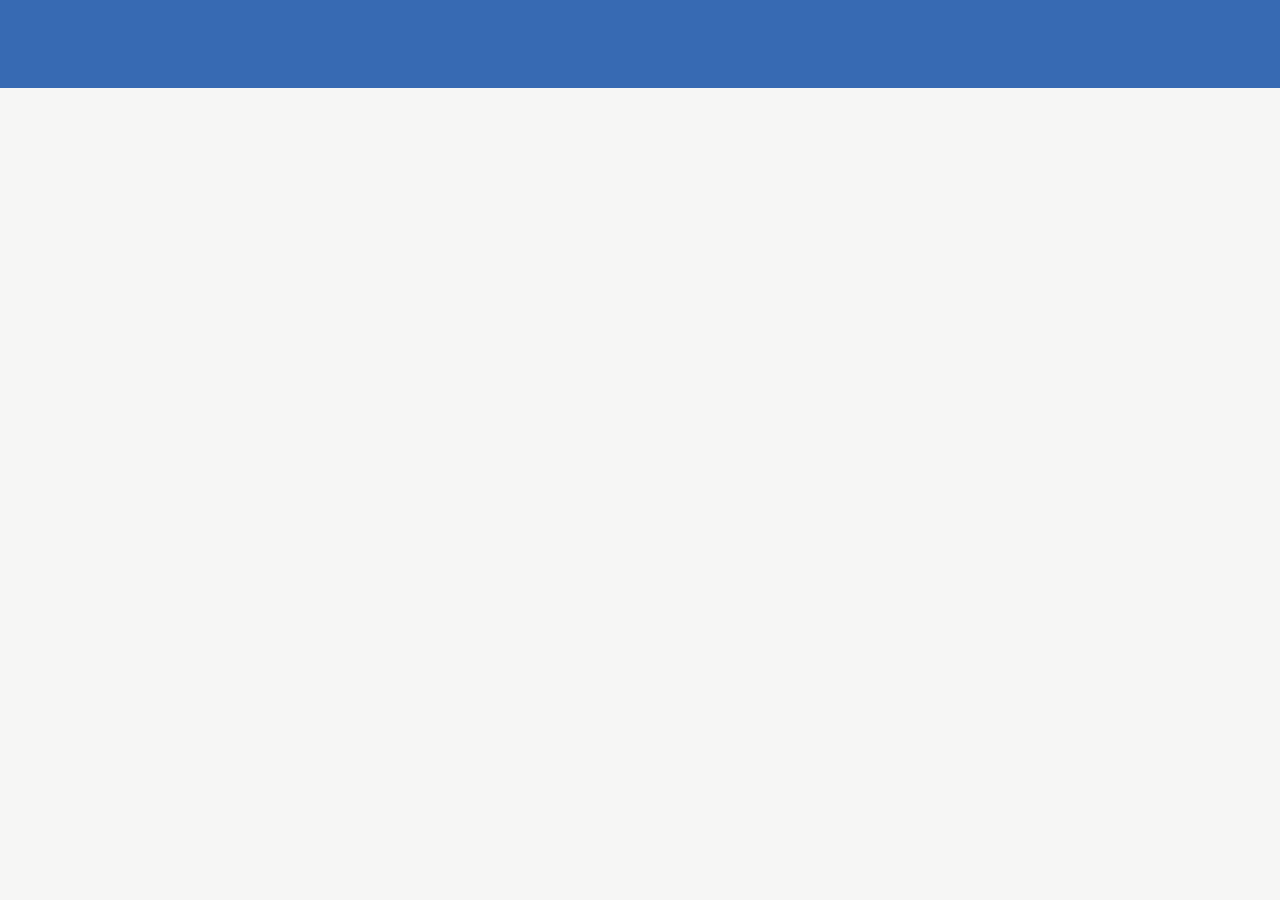
==== contact.html @ e68fd772 "Add files via upload" ====
<!DOCTYPE html>
<html lang="zh-Hant">
<head>
<meta charset="UTF-8" />
<meta name="viewport" content="width=device-width, initial-scale=1.0" />
<title>開始合作 — 第二象限 SINE STUDIO</title>
<link rel="preconnect" href="https://fonts.googleapis.com" />
<link rel="preconnect" href="https://fonts.gstatic.com" crossorigin />
<link href="https://fonts.googleapis.com/css2?family=Noto+Sans+TC:wght@400;500;700;900&family=Space+Grotesk:wght@400;500;600;700&family=Space+Mono:wght@400;700&display=swap" rel="stylesheet" />
<link rel="stylesheet" href="styles.css" />
<script src="https://unpkg.com/react@18.3.1/umd/react.development.js" integrity="sha384-hD6/rw4ppMLGNu3tX5cjIb+uRZ7UkRJ6BPkLpg4hAu/6onKUg4lLsHAs9EBPT82L" crossorigin="anonymous"></script>
<script src="https://unpkg.com/react-dom@18.3.1/umd/react-dom.development.js" integrity="sha384-u6aeetuaXnQ38mYT8rp6sbXaQe3NL9t+IBXmnYxwkUI2Hw4bsp2Wvmx4yRQF1uAm" crossorigin="anonymous"></script>
<script src="https://unpkg.com/@babel/standalone@7.29.0/babel.min.js" integrity="sha384-m08KidiNqLdpJqLq95G/LEi8Qvjl/xUYll3QILypMoQ65QorJ9Lvtp2RXYGBFj1y" crossorigin="anonymous"></script>
<script type="text/babel" src="motifs.jsx"></script>
<style>
  body{padding-top:88px;background:var(--blue)}
  .legal-nav{position:fixed;top:0;left:0;right:0;z-index:60;display:flex;align-items:center;justify-content:space-between;padding:16px var(--pad);background:rgba(255,255,255,.88);backdrop-filter:blur(14px);box-shadow:0 1px 0 var(--line)}
  .legal-nav .back{font-size:15px;font-weight:500;color:var(--ink-soft);transition:color .25s}
  .legal-nav .back:hover{color:var(--ink)}
  .contact-page{padding:clamp(48px,7vh,90px) 0;background:var(--blue)}
  .contact-page .reveal{opacity:1!important;transform:none!important}
</style>
</head>
<body>
<div id="legal-nav-root"></div>
<main id="root"></main>
<script src="brand-assets.jsx" type="text/babel"></script>
<script type="text/babel" src="sections-hero.jsx"></script>
<script type="text/babel" src="sections-rest.jsx"></script>
<script type="text/babel">
function LegalNav() {
  return (
    <nav className="legal-nav">
      <a href="index.html" aria-label="第二象限 SINE STUDIO"><Lockup markSize={44} /></a>
      <a className="back" href="index.html">← 返回首頁</a>
    </nav>);
}
function ContactPage() {
  return (
    <React.Fragment>
      <div className="contact-page"><Contact /></div>
      <Footer />
    </React.Fragment>);
}
ReactDOM.createRoot(document.getElementById('legal-nav-root')).render(<LegalNav />);
ReactDOM.createRoot(document.getElementById('root')).render(<ContactPage />);
</script>
</body>
</html>
---- styles.css ----
/* ============================================================
   SINE STUDIO 第二象限 — Site styles
   Palette: 宇宙藍 #376AB3 · 橙粉 #F29A76 · 星光灰 #C9CACA
   Visual DNA: 象限軸 / 星光 / 削角線條 / 錯落編排 / 星空
   ============================================================ */

:root{
  /* brand core */
  --blue:#376AB3;
  --blue-600:#376AB3;
  --blue-700:#376AB3;
  --blue-900:#376AB3;
  --blue-950:#376AB3;
  --blue-tint:rgba(55,106,179,0.1);
  --blue-tint-2:rgba(55,106,179,0.05);

  --pink:#F29A76;
  --pink-soft:rgba(242,154,118,0.72);
  --pink-tint:rgba(242,154,118,0.12);

  --gray:#C9CACA;
  --gray-soft:rgba(201,202,202,0.6);
  --silver:rgba(201,202,202,0.28);

  /* neutrals derived from brand */
  --bg:#f6f6f5;
  --bg-2:#ffffff;
  --ink:rgba(55,106,179,0.95);
  --ink-soft:rgba(55,106,179,0.82);
  --muted:rgba(55,106,179,0.55);
  --line:rgba(55,106,179,0.12);

  /* roles (overridable by tweaks) */
  --accent:var(--pink);
  --accent-soft:color-mix(in srgb,var(--accent) 58%,#fff);
  --accent-tint:color-mix(in srgb,var(--accent) 15%,#fff);

  --maxw:1240px;
  --pad:clamp(20px,5vw,72px);
  --chamfer:16px;

  --f-zh:"Noto Sans TC","PingFang TC","Microsoft JhengHei",sans-serif;
  --f-en:"Space Grotesk","Noto Sans TC",sans-serif;

  --ease:cubic-bezier(.22,.61,.36,1);
}

*{box-sizing:border-box;margin:0;padding:0}
html{background:var(--bg)}
html{scroll-behavior:smooth}
body{
  font-family:var(--f-zh);
  background:var(--bg);
  color:var(--ink);
  line-height:1.7;
  -webkit-font-smoothing:antialiased;
  text-rendering:optimizeLegibility;
  overflow-x:hidden;
}
::selection{background:var(--blue);color:#fff}
a{color:inherit;text-decoration:none}
img{display:block;max-width:100%}
button{font-family:inherit;cursor:pointer;border:none;background:none}

/* ---------- typography helpers ---------- */
.en{font-family:var(--f-en);font-weight:500;letter-spacing:.04em}
.mono{font-family:"Space Mono","Space Grotesk",monospace;letter-spacing:.02em}
.eyebrow{
  font-family:var(--f-en);font-weight:600;font-size:13px;letter-spacing:.28em;
  text-transform:uppercase;color:var(--blue);display:inline-flex;align-items:center;gap:10px;white-space:nowrap;
}
.eyebrow.on-dark{color:var(--pink-soft)}
.eyebrow::before{content:"#";font-family:var(--f-en);font-weight:700;font-size:15px;letter-spacing:0;display:inline-block}

h1,h2,h3{line-height:1.18;font-weight:700;letter-spacing:.01em;text-wrap:balance}
.h-display{font-size:clamp(38px,6.6vw,86px);font-weight:900;line-height:1.04;letter-spacing:-.01em}
.h-sec{font-size:clamp(28px,4vw,46px);font-weight:800}
.lead{font-size:clamp(16px,1.4vw,19px);color:var(--ink-soft);line-height:1.85}
.zh-mark{ /* large brand chinese */ font-weight:900 }

/* ---------- layout ---------- */
.wrap{max-width:var(--maxw);margin:0 auto;padding-left:var(--pad);padding-right:var(--pad)}
section{position:relative}
.section{padding:clamp(72px,11vh,140px) 0}
.section-tight{padding:clamp(48px,7vh,90px) 0}

/* ---------- chamfered fills (削角) ---------- */
.cut-tr{clip-path:polygon(0 0,calc(100% - var(--c,16px)) 0,100% var(--c,16px),100% 100%,0 100%)}
.cut-bl{clip-path:polygon(0 0,100% 0,100% 100%,var(--c,16px) 100%,0 calc(100% - var(--c,16px)))}
.cut-diag{clip-path:polygon(var(--c,16px) 0,100% 0,100% calc(100% - var(--c,16px)),calc(100% - var(--c,16px)) 100%,0 100%,0 var(--c,16px))}

/* ---------- buttons ---------- */
.btn{
  --c:14px;
  display:inline-flex;align-items:center;gap:12px;
  font-family:var(--f-zh);font-weight:700;font-size:16px;
  padding:16px 30px;position:relative;
  transition:transform .35s var(--ease),box-shadow .35s var(--ease),background .35s;
  clip-path:polygon(0 0,calc(100% - var(--c)) 0,100% var(--c),100% 100%,var(--c) 100%,0 calc(100% - var(--c)));
}
.btn .arr{font-family:var(--f-en);transition:transform .35s var(--ease)}
.btn:hover .arr{transform:translateX(5px)}
.btn-primary{background:var(--blue);color:#fff}
.btn-primary:hover{background:var(--blue-700);transform:translateY(-3px);box-shadow:0 14px 30px -12px rgba(55,106,179,.65)}
.btn-accent{background:var(--accent);color:#fff}
.btn-accent:hover{transform:translateY(-3px);box-shadow:0 14px 30px -12px rgba(242,154,118,.7)}
.btn-ghost{background:transparent;color:var(--ink);box-shadow:inset 0 0 0 1.5px var(--ink)}
.btn-ghost:hover{background:var(--ink);color:#fff;transform:translateY(-3px)}
.btn-ghost.on-dark{color:#fff;box-shadow:inset 0 0 0 1.5px rgba(255,255,255,.6)}
.btn-ghost.on-dark:hover{background:#fff;color:var(--blue-900)}

/* ---------- chamfer outline frame (SVG-driven) ---------- */
.cframe{position:relative}
.cframe>svg.cframe-svg{position:absolute;inset:0;width:100%;height:100%;pointer-events:none;overflow:visible}
.cframe>.cframe-body{position:relative}

/* ---------- nav ---------- */
.nav{
  position:fixed;top:0;left:0;right:0;z-index:60;
  display:flex;align-items:center;justify-content:space-between;
  padding:16px var(--pad);
  transition:background .4s,box-shadow .4s,padding .4s;
}
.nav.scrolled{background:rgba(255,255,255,.88);backdrop-filter:blur(14px);box-shadow:0 1px 0 var(--line);padding-top:11px;padding-bottom:11px}
.nav-links{display:flex;align-items:center;gap:34px}
.nav-links a{font-size:15px;font-weight:500;color:var(--ink-soft);position:relative;transition:color .25s}
.nav-links a::after{content:"";position:absolute;left:0;bottom:-6px;height:2px;width:0;background:var(--blue);transition:width .3s var(--ease)}
.nav-links a:hover{color:var(--ink)}
.nav-links a:hover::after{width:100%}
.nav-cta{--c:11px;padding:11px 22px;font-size:14px}
.nav-burger{display:none;flex-direction:column;gap:5px;padding:8px}
.nav-burger span{width:24px;height:2px;background:var(--ink);transition:.3s}

/* mobile menu */
.mnav{position:fixed;inset:0;z-index:55;background:var(--blue-900);color:#fff;display:flex;flex-direction:column;justify-content:center;padding:0 var(--pad);transform:translateY(-100%);transition:transform .5s var(--ease)}
.mnav.open{transform:translateY(0)}
.mnav a{font-size:30px;font-weight:800;padding:14px 0;border-bottom:1px solid rgba(255,255,255,.12);display:flex;justify-content:space-between;align-items:center}
.mnav a .en{color:var(--pink-soft);font-size:14px}

/* ---------- brand mark ---------- */
.lockup{display:flex;align-items:center;gap:13px}
.lockup .mk{flex:none}
.lockup .txt{display:flex;flex-direction:column;line-height:1}
.lockup .txt .zh{font-weight:900;font-size:19px;letter-spacing:.16em;color:var(--blue)}
.lockup .txt .en{font-size:10px;letter-spacing:.42em;color:var(--ink-soft);margin-top:3px}
.lockup.on-dark .txt .zh{color:#fff}
.lockup.on-dark .txt .en{color:var(--pink-soft)}

/* ---------- decorative ---------- */
.crosshatch{position:absolute;pointer-events:none;opacity:.55;z-index:0}
.spk{position:absolute;pointer-events:none;z-index:1}
.float{animation:floaty 7s ease-in-out infinite}
@keyframes floaty{0%,100%{transform:translateY(0)}50%{transform:translateY(-12px)}}
.twinkle{animation:twk 4s ease-in-out infinite}
@keyframes twk{0%,100%{opacity:.35;transform:scale(.82)}50%{opacity:1;transform:scale(1)}}

/* ---------- reveal on scroll ---------- */
.reveal{opacity:0;transform:translateY(34px);transition:opacity .8s var(--ease),transform .8s var(--ease)}
.reveal.in{opacity:1;transform:none}
.reveal.d1{transition-delay:.08s}.reveal.d2{transition-delay:.16s}.reveal.d3{transition-delay:.24s}
.reveal.d4{transition-delay:.32s}.reveal.d5{transition-delay:.4s}
@media (prefers-reduced-motion:reduce){.reveal{opacity:1;transform:none}.float,.twinkle{animation:none}}
.no-motion .float,.no-motion .twinkle{animation:none}
.no-motion .px-hero,.no-motion .px-slow{transform:none!important}

/* ---- line-drawing (削角線條動態描繪) ---- */
@keyframes drawpath{to{stroke-dashoffset:0}}
.draw-path{animation:drawpath 1.5s var(--ease) .25s forwards}
.draw-axis{stroke-dashoffset:2000}
.proc.in .draw-axis{animation:drawpath 1.5s var(--ease) forwards}
@media (prefers-reduced-motion:reduce){.draw-path,.draw-axis{animation:none;stroke-dashoffset:0}}

/* ============================================================
   HERO
   ============================================================ */
.hero{position:relative;min-height:100svh;display:flex;align-items:center;overflow:hidden}
.hero-inner{position:relative;z-index:3;width:100%}
.hero-canvas{position:absolute;inset:0;z-index:1}
.hero-switch{
  position:absolute;z-index:20;bottom:30px;left:50%;transform:translateX(-50%);
  display:flex;align-items:center;gap:6px;padding:7px 8px;
  background:rgba(255,255,255,.9);backdrop-filter:blur(10px);box-shadow:0 10px 30px -10px rgba(20,40,74,.3);
  --c:10px;clip-path:polygon(0 0,calc(100% - var(--c)) 0,100% var(--c),100% 100%,var(--c) 100%,0 calc(100% - var(--c)))
}
.hero-switch .lab{font-size:12px;color:var(--muted);font-weight:600;padding:0 8px;letter-spacing:.04em}
.hero-switch button{--c:7px;padding:8px 15px;font-size:13px;font-weight:700;color:var(--ink-soft);transition:.25s;clip-path:polygon(0 0,calc(100% - var(--c)) 0,100% var(--c),100% 100%,var(--c) 100%,0 calc(100% - var(--c)))}
.hero-switch button.act{background:var(--blue);color:#fff}
.hero-switch.on-dark{background:rgba(22,40,74,.72);box-shadow:0 10px 30px -10px rgba(0,0,0,.5)}
.hero-switch.on-dark .lab{color:rgba(255,255,255,.6)}
.hero-switch.on-dark button{color:rgba(255,255,255,.7)}
.hero-switch.on-dark button.act{background:var(--pink);color:#3a2419}

.hero-tag{display:flex;gap:10px;flex-wrap:wrap;margin-top:30px}
.hero-tag span{font-size:13px;font-weight:600;color:var(--blue);padding:7px 15px;background:var(--blue-tint);--c:9px;clip-path:polygon(0 0,calc(100% - var(--c)) 0,100% var(--c),100% 100%,var(--c) 100%,0 calc(100% - var(--c)))}
.hero-cta{display:flex;gap:14px;flex-wrap:wrap;margin-top:38px}

/* hero A — 削角線條框 (light, structured) */
.heroA{background:radial-gradient(120% 120% at 88% 12%,var(--blue-tint-2) 0%,var(--bg) 55%)}
.heroA .grid2{display:grid;grid-template-columns:1.15fr .85fr;gap:40px;align-items:center}
.heroA-art{position:relative;aspect-ratio:1/1;width:100%}

/* hero B — 星雲漸變 */
.heroB{background:#376AB3;color:#fff;text-align:center;position:relative;overflow:hidden;}
.heroB .lead{color:rgba(255,255,255,.74)}
.heroB .hero-tag span{background:rgba(255,255,255,.1);color:#fff}
.heroB .h-display{text-shadow:0 2px 40px rgba(0,0,0,.3)}
.heroB-inner{max-width:920px;margin:0 auto;text-align:center}
.heroB-inner .eyebrow,.heroB-inner .hero-cta,.heroB-inner .hero-tag{justify-content:center}

/* hero C — 錯落編排 (editorial, asymmetric) */
.heroC{background:var(--bg)}
.heroC .stack{position:relative;z-index:3}
.heroC .big{font-weight:900;font-size:clamp(46px,9.2vw,128px);line-height:.92;letter-spacing:-.02em}
.heroC .big .accent{color:var(--accent)}
.heroC .offset{padding-left:clamp(0px,8vw,120px)}
.heroC .meta-row{display:flex;flex-wrap:wrap;gap:32px;margin-top:30px;align-items:flex-start}
.heroC .meta-row .blk{max-width:340px}
.heroC .meta-row .blk .k{font-family:var(--f-en);font-size:12px;letter-spacing:.2em;color:var(--blue);text-transform:uppercase;margin-bottom:8px}

/* ============================================================
   SPIRITS / ABOUT
   ============================================================ */
.spirit-grid{display:grid;grid-template-columns:repeat(4,1fr);gap:18px;margin-top:54px}
.spirit{position:relative;background:var(--bg-2);padding:34px 28px 30px;--c:18px;
  clip-path:polygon(0 0,100% 0,100% 100%,var(--c) 100%,0 calc(100% - var(--c)));
  box-shadow:0 1px 0 var(--line);transition:transform .45s var(--ease),box-shadow .45s var(--ease);overflow:hidden}
.spirit:hover{transform:translateY(-8px);box-shadow:0 26px 50px -28px rgba(55,106,179,.45)}
.spirit .num{font-family:var(--f-en);font-size:13px;font-weight:600;color:var(--accent);letter-spacing:.1em}
.spirit .ico{margin:14px 0 18px}
.spirit .en{font-family:var(--f-en);font-size:13px;letter-spacing:.16em;color:var(--muted);text-transform:uppercase}
.spirit h3{font-size:27px;font-weight:900;margin-top:4px;color:var(--blue)}
.spirit p{font-size:14.5px;color:var(--ink-soft);line-height:1.8;margin-top:12px}
.spirit::after{content:"";position:absolute;left:0;top:0;width:100%;height:4px;background:var(--gray);transform:scaleX(0);transform-origin:left;transition:transform .5s var(--ease)}
.spirit:nth-child(2)::after{background:var(--gray)}
.spirit:nth-child(3)::after{background:var(--gray)}
.spirit:nth-child(4)::after{background:var(--gray)}
.spirit:hover::after{transform:scaleX(1)}

.about-split{display:grid;grid-template-columns:.9fr 1.1fr;gap:clamp(40px,6vw,90px);align-items:center}
.stat-row{display:flex;gap:40px;margin-top:40px;flex-wrap:wrap}
.stat .n{font-family:var(--f-en);font-size:clamp(40px,5vw,60px);font-weight:700;color:var(--blue);line-height:1}
.stat .n .accent{color:var(--accent)}
.stat .l{font-size:13.5px;color:var(--muted);margin-top:6px}

/* ============================================================
   SERVICES (brand pricing tables)
   ============================================================ */
.svc-grid{display:grid;grid-template-columns:1fr 1fr;gap:30px;margin-top:54px}
.svc{background:var(--bg-2);position:relative;transition:transform .4s var(--ease),filter .4s var(--ease);--c:16px;clip-path:polygon(0 0,calc(100% - var(--c)) 0,100% var(--c),100% 100%,0 100%);
  display:flex;flex-direction:column;width:100%;text-align:left;border:none;font:inherit;color:inherit;cursor:pointer;padding:0}
.svc:hover{transform:translateY(-6px);filter:drop-shadow(0 20px 30px rgba(55,106,179,.28))}
.svc-more-link{padding:2px 24px 24px;font-size:13.5px;font-weight:700;color:var(--blue);letter-spacing:.02em}
.svc-head{background:var(--blue);color:#fff;padding:18px 24px;display:flex;align-items:baseline;justify-content:space-between;gap:14px;--c:16px;
  clip-path:polygon(0 0,calc(100% - var(--c)) 0,100% var(--c),100% 100%,0 100%)}
.svc-head .zh{font-size:26px;font-weight:800;letter-spacing:.02em}
.svc-head .en{font-size:13px;color:rgba(255,255,255,.72);letter-spacing:.05em}
.svc-desc{padding:16px 24px 6px;font-size:13.5px;color:var(--muted);line-height:1.7;flex:1}
.svc-rows{padding:8px 24px 26px;display:flex;flex-direction:column;gap:8px}
.svc-row{display:flex;justify-content:space-between;align-items:center;background:var(--silver);padding:13px 18px;font-size:15.5px;font-weight:600;color:var(--ink);transition:.3s;--c:10px;
  clip-path:polygon(0 0,calc(100% - var(--c)) 0,100% var(--c),100% 100%,var(--c) 100%,0 calc(100% - var(--c)))}
.svc-row:hover{background:var(--blue);color:#fff}
.svc-row:hover .price{color:#fff}
.svc-row .price{font-family:var(--f-en);font-weight:600;color:var(--blue-700);white-space:nowrap}
.svc-row .price b{font-weight:700}
.svc-more{margin-top:40px;text-align:center}
.svc-more .line{font-size:clamp(18px,2.2vw,26px);font-weight:800}
.svc-more .line .accent{color:var(--accent)}
.svc-more .en{display:block;font-size:14px;color:var(--muted);margin-top:6px;letter-spacing:.04em}

.svc-modal-overlay{position:fixed;inset:0;z-index:200;background:rgba(14,27,51,.45);backdrop-filter:blur(6px);display:flex;align-items:center;justify-content:center;opacity:0;pointer-events:none;transition:opacity .3s ease;padding:24px}
.svc-modal-overlay.open{opacity:1;pointer-events:all}
.svc-modal-panel{position:relative;width:100%;max-width:880px;max-height:86vh;overflow-y:auto;background:var(--bg);padding:clamp(24px,4vw,44px);--c:20px;clip-path:polygon(0 0,calc(100% - var(--c)) 0,100% var(--c),100% 100%,0 100%);transform:translateY(24px);transition:transform .34s var(--ease)}
.svc-modal-overlay.open .svc-modal-panel{transform:translateY(0)}
.svc-modal-top{display:flex;align-items:flex-start;justify-content:space-between;gap:16px;border-bottom:1px solid var(--line);padding-bottom:20px;margin-bottom:20px}
.svc-modal-top>div{flex-shrink:0}
.svc-modal-zh{font-size:clamp(24px,3vw,32px);font-weight:900;letter-spacing:.02em;white-space:nowrap}
.svc-modal-en{display:block;font-family:var(--f-en);font-size:13px;color:var(--muted);letter-spacing:.08em;margin-top:4px}
.svc-modal-desc{font-size:14.5px;color:var(--muted);line-height:1.8;max-width:640px;margin-bottom:24px}
.cmp-table-wrap{overflow-x:auto;padding-bottom:4px}
.cmp-table{width:100%;border-collapse:collapse;font-size:13.5px;min-width:640px}
.cmp-table th,.cmp-table td{padding:13px 14px;text-align:center;border-bottom:1px solid var(--line)}
.cmp-table thead th{background:var(--blue);color:#fff;font-weight:700;font-size:12.5px;letter-spacing:.02em;vertical-align:top}
.cmp-table thead th:first-child{text-align:left}
.cmp-table td.cmp-label{text-align:left;font-weight:600;color:var(--ink);background:var(--bg-2)}
.cmp-table td.cmp-yes{color:var(--blue);font-weight:800;font-family:var(--f-en)}
.cmp-table td.cmp-no{color:var(--muted);font-family:var(--f-en)}
.cmp-table td.cmp-note{color:var(--ink-soft);font-size:12.5px;line-height:1.5}
.cmp-table tbody tr:nth-child(odd) td:not(.cmp-label){background:var(--bg-2)}
.cmp-footnote{margin-top:16px;font-size:12.5px;color:var(--muted)}
.svc-modal-sub{margin-bottom:36px}
.svc-modal-sub:last-child{margin-bottom:0}
.svc-modal-sub-title{font-size:18px;font-weight:800;color:var(--blue-700);margin-bottom:14px}
.pl-table td.cmp-label{vertical-align:top;color:var(--ink)}

/* ============================================================
   WORK
   ============================================================ */
.work-filter{display:flex;gap:10px;flex-wrap:wrap;margin-top:30px}
.work-filter button{font-size:14px;font-weight:600;color:var(--ink-soft);padding:9px 18px;--c:9px;
  clip-path:polygon(0 0,calc(100% - var(--c)) 0,100% var(--c),100% 100%,var(--c) 100%,0 calc(100% - var(--c)));
  background:var(--bg-2);box-shadow:inset 0 0 0 1px var(--line);transition:.25s}
.work-filter button.act{background:var(--blue);color:#fff;box-shadow:none}
.work-filter button:not(.act):hover{box-shadow:inset 0 0 0 1px var(--blue);color:var(--blue)}
.work-grid{display:grid;grid-template-columns:repeat(3,1fr);gap:22px;margin-top:34px}
.work-card{position:relative;overflow:hidden;background:#fff;--c:20px;
  clip-path:polygon(0 0,100% 0,100% calc(100% - var(--c)),calc(100% - var(--c)) 100%,0 100%);
  transition:transform .5s var(--ease)}
.work-card:hover{transform:translateY(-6px)}
.work-thumb{aspect-ratio:4/3;position:relative;overflow:hidden;background:repeating-linear-gradient(135deg,rgba(55,106,179,0.07) 0 14px,rgba(55,106,179,0.03) 14px 28px)}
.work-thumb .ph{position:absolute;inset:0;display:flex;align-items:center;justify-content:center;flex-direction:column;gap:6px;color:rgba(55,106,179,0.4)}
.work-thumb .ph .mono{font-size:12px;letter-spacing:.08em}
.work-card .meta{padding:18px 20px 22px}
.work-card .cat{font-family:var(--f-en);font-size:12px;letter-spacing:.16em;text-transform:uppercase;color:var(--accent);font-weight:600}
.work-card h3{font-size:19px;font-weight:800;margin-top:6px}
.work-card .ov{position:absolute;inset:0;background:linear-gradient(180deg,rgba(55,106,179,0) 35%,rgba(55,106,179,.88));opacity:0;transition:opacity .4s;display:flex;align-items:flex-end;padding:22px;color:#fff}
.work-thumb:hover .ov{opacity:1}
.work-more-btn{font-size:15px;font-weight:700;padding:14px 36px;color:var(--blue);background:var(--bg-2);--c:11px;clip-path:polygon(0 0,calc(100% - var(--c)) 0,100% var(--c),100% 100%,var(--c) 100%,0 calc(100% - var(--c)));box-shadow:inset 0 0 0 1.5px var(--blue);transition:.25s}
.work-more-btn:hover{background:var(--blue);color:#fff;}
.work-thumb .ov .en{font-size:13px;color:var(--pink-soft)}

/* ============================================================
   PROCESS
   ============================================================ */
.proc{position:relative;margin-top:60px}
.proc-axis{position:absolute;left:0;top:34px;width:100%;height:2px;z-index:0}
.proc-grid{display:grid;grid-template-columns:repeat(4,1fr);gap:26px;position:relative;z-index:2}
.proc-step .node{width:72px;height:72px;background:var(--bg-2);box-shadow:inset 0 0 0 2px var(--blue);display:flex;align-items:center;justify-content:center;--c:16px;
  clip-path:polygon(0 0,calc(100% - var(--c)) 0,100% var(--c),100% 100%,var(--c) 100%,0 calc(100% - var(--c)));transition:.4s}
.proc-step:hover .node{background:var(--blue-tint);box-shadow:inset 0 0 0 2px var(--blue),0 14px 28px -16px rgba(55,106,179,.6)}
.proc-step .node svg{display:block}
.proc-step .en .step-n{font-weight:700;color:var(--blue)}
.proc-step .en{font-family:var(--f-en);font-size:12px;letter-spacing:.16em;text-transform:uppercase;color:var(--muted);margin-top:22px}
.proc-step h3{font-size:21px;font-weight:800;margin-top:6px}
.proc-step p{font-size:14px;color:var(--ink-soft);margin-top:10px;line-height:1.75}

/* ============================================================
   TEAM
   ============================================================ */
.team-grid{display:grid;grid-template-columns:repeat(3,1fr);gap:24px;margin-top:50px}
.member{position:relative;background:var(--bg-2);overflow:hidden;--c:20px;
  clip-path:polygon(0 0,calc(100% - var(--c)) 0,100% var(--c),100% 100%,0 100%);
  box-shadow:0 1px 0 var(--line);transition:transform .45s var(--ease),box-shadow .45s var(--ease)}
.member:hover{transform:translateY(-7px);box-shadow:0 28px 54px -30px rgba(55,106,179,.45)}
.member-ph{aspect-ratio:3/3.4;background:repeating-linear-gradient(135deg,rgba(55,106,179,0.07) 0 14px,rgba(55,106,179,0.03) 14px 28px);position:relative;display:flex;align-items:flex-end}
.member-ph .badge{position:absolute;top:16px;left:16px;background:var(--blue);color:#fff;font-size:12px;font-weight:700;padding:6px 12px;letter-spacing:.06em;--c:8px;clip-path:polygon(0 0,calc(100% - var(--c)) 0,100% var(--c),100% 100%,var(--c) 100%,0 calc(100% - var(--c)))}
.member-ph .phtxt{padding:18px;color:rgba(55,106,179,0.4)}
.member-ph.has-img{aspect-ratio:3/3.4;background:var(--blue);display:block;position:relative}
.member-ph.has-img img{width:100%;height:100%;object-fit:cover;object-position:center top;display:block;transition:transform .6s var(--ease)}
.member:hover .member-ph.has-img img{transform:scale(1.04)}
.member .info{padding:20px 22px 24px}
.member .info .role{font-family:var(--f-en);font-size:12px;letter-spacing:.14em;text-transform:uppercase;color:var(--accent);font-weight:600}
.member .info h3{font-size:22px;font-weight:800;margin-top:5px}
.member .info p{font-size:13.5px;color:var(--ink-soft);margin-top:10px;line-height:1.75}
.skill-list{list-style:none;padding:0;margin:14px 0 0;display:flex;flex-direction:column;gap:6px;}
.skill-list li{font-size:13px;color:var(--ink-soft);line-height:1.5;padding-left:18px;position:relative;}
.skill-list li::before{content:"▪";position:absolute;left:0;color:var(--blue);font-size:10px;top:3px;}

/* ============================================================
   CONTACT / CTA / FOOTER
   ============================================================ */
.cta{position:relative;overflow:hidden;background:radial-gradient(120% 130% at 80% 10%,rgba(55,106,179,0.7) 0,var(--blue-900) 50%,var(--blue-950) 100%);background-color:#376AB3;color:#fff}
.cta-inner{display:grid;grid-template-columns:1.1fr .9fr;gap:clamp(40px,6vw,80px);align-items:center;position:relative;z-index:3}
.cta h2{font-size:clamp(32px,4.6vw,58px);font-weight:900;line-height:1.08}
.cta h2 .accent{color:var(--pink)}
.cta .lead{color:rgba(255,255,255,.76)}
.contact-card{background:rgba(255,255,255,.06);backdrop-filter:blur(8px);padding:34px;--c:22px;
  clip-path:polygon(0 0,calc(100% - var(--c)) 0,100% var(--c),100% 100%,var(--c) 100%,0 calc(100% - var(--c)));
  box-shadow:inset 0 0 0 1px rgba(255,255,255,.14)}
.field{margin-bottom:16px}
.field label{display:block;font-size:13px;color:rgba(255,255,255,.6);margin-bottom:7px;letter-spacing:.04em}
.field input,.field textarea{width:100%;background:rgba(255,255,255,.08);border:1px solid rgba(255,255,255,.16);color:#fff;padding:13px 15px;font-family:var(--f-zh);font-size:15px;--c:9px;
  clip-path:polygon(0 0,calc(100% - var(--c)) 0,100% var(--c),100% 100%,var(--c) 100%,0 calc(100% - var(--c)));transition:.25s}
.field input:focus,.field textarea:focus{outline:none;border-color:var(--pink);background:rgba(255,255,255,.12)}
.field input::placeholder,.field textarea::placeholder{color:rgba(255,255,255,.4)}
.contact-meta{display:flex;flex-direction:column;gap:18px;margin-top:34px}
.contact-meta .row{display:flex;align-items:center;gap:14px;font-size:16px}
.contact-meta .row .k{font-family:var(--f-en);font-size:12px;letter-spacing:.16em;text-transform:uppercase;color:var(--pink-soft);width:74px;flex:none}

footer{background:var(--blue-950);color:rgba(255,255,255,.6);padding:64px 0 30px}
.foot-top{display:flex;justify-content:space-between;gap:40px;flex-wrap:wrap;padding-bottom:40px;border-bottom:1px solid rgba(255,255,255,.1)}
.foot-cols{display:flex;gap:64px;flex-wrap:wrap}
.foot-col h4{font-family:var(--f-en);font-size:12px;letter-spacing:.16em;text-transform:uppercase;color:#fff;margin-bottom:16px}
.foot-col a{display:block;font-size:14.5px;padding:5px 0;transition:color .25s}
.foot-col a:hover{color:var(--pink-soft)}
.foot-bottom{display:flex;justify-content:space-between;gap:20px;flex-wrap:wrap;padding-top:26px;font-size:13px}

/* ============================================================
   WORK LIGHTBOX
   ============================================================ */
.lb-overlay{
  position:fixed;inset:0;z-index:200;background:rgba(14,27,51,.45);
  backdrop-filter:blur(6px);
  opacity:0;pointer-events:none;transition:opacity .34s ease;
}
.lb-overlay.open{opacity:1;pointer-events:all;}

.lb-overlay{display:flex;align-items:center;justify-content:center;}
.lb-panel{
  position:relative;
  width:calc(100% - 64px);max-width:1120px;
  height:calc(100vh - 64px);max-height:calc(100vh - 64px);
  overflow-y:auto;overflow-x:hidden;
  background:var(--bg);
  border-radius:4px;
  box-shadow:0 24px 80px rgba(14,27,51,.28),0 4px 20px rgba(14,27,51,.12);
  transform:translateY(28px);transition:transform .38s var(--ease);
}
.lb-overlay.open .lb-panel{transform:translateY(0);}

/* top bar */
.lb-topbar{
  position:sticky;top:0;z-index:10;
  display:flex;align-items:center;justify-content:space-between;gap:16px;
  padding:13px var(--pad);
  background:rgba(255,255,255,.94);backdrop-filter:blur(14px);
  border-bottom:1px solid var(--line);
}
.lb-back{
  font-size:14px;font-weight:600;color:var(--muted);
  display:flex;align-items:center;gap:8px;transition:color .2s;white-space:nowrap;
}
.lb-back:hover{color:var(--blue);}
.lb-nav-ctrl{display:flex;align-items:center;gap:8px;}
.lb-count{font-family:var(--f-en);font-size:12px;color:var(--muted);letter-spacing:.06em;padding:0 8px;}
.lb-arr{
  font-size:16px;color:var(--ink-soft);padding:7px 14px;transition:.2s;
  --c:8px;clip-path:polygon(0 0,calc(100% - var(--c)) 0,100% var(--c),100% 100%,var(--c) 100%,0 calc(100% - var(--c)));
}
.lb-arr:hover:not(.dis){background:var(--blue-tint);color:var(--blue);}
.lb-arr.dis{opacity:.28;cursor:default;}
.lb-close-btn{
  font-size:17px;color:var(--ink-soft);padding:7px 11px;margin-left:4px;transition:.2s;
  --c:8px;clip-path:polygon(0 0,calc(100% - var(--c)) 0,100% var(--c),100% 100%,var(--c) 100%,0 calc(100% - var(--c)));
}
.lb-close-btn:hover{background:rgba(55,106,179,.1);color:var(--ink);}

/* hero */
.lb-hero{padding:clamp(52px,8vw,96px) 0 clamp(40px,6vw,72px);}
.lb-cat{
  display:inline-block;font-family:var(--f-en);font-size:11px;font-weight:700;
  letter-spacing:.22em;text-transform:uppercase;
  background:rgba(255,255,255,.22);padding:6px 14px;margin-bottom:22px;
  --c:7px;clip-path:polygon(0 0,calc(100% - var(--c)) 0,100% var(--c),100% 100%,var(--c) 100%,0 calc(100% - var(--c)));
}
.lb-title{font-size:clamp(28px,4.5vw,58px);font-weight:900;line-height:1.1;margin:0;}
.lb-subtitle{font-family:var(--f-en);font-size:15px;letter-spacing:.1em;margin-top:10px;}
.lb-client{font-size:15px;margin-top:8px;opacity:.8;}

/* body */
.lb-body{padding:clamp(36px,5vw,72px) 0 100px;}

.lb-img-full{
  aspect-ratio:16/7;display:flex;align-items:center;justify-content:center;
  --c:22px;clip-path:polygon(0 0,calc(100% - var(--c)) 0,100% var(--c),100% 100%,var(--c) 100%,0 calc(100% - var(--c)));
  margin-bottom:16px;
}
.lb-img-2col{display:grid;grid-template-columns:1fr 1fr;gap:16px;margin-bottom:44px;}
.lb-img-half{
  aspect-ratio:4/3;display:flex;align-items:center;justify-content:center;
  --c:14px;clip-path:polygon(0 0,calc(100% - var(--c)) 0,100% var(--c),100% 100%,var(--c) 100%,0 calc(100% - var(--c)));
}
.lb-img-wide{
  aspect-ratio:21/8;display:flex;align-items:center;justify-content:center;
  --c:14px;clip-path:polygon(0 0,calc(100% - var(--c)) 0,100% var(--c),100% 100%,var(--c) 100%,0 calc(100% - var(--c)));
  margin:44px 0;
}
.lb-img-ph{display:flex;flex-direction:column;align-items:center;gap:8px;color:rgba(55,106,179,.38);}
.lb-img-ph span{font-family:var(--f-en);font-size:11px;letter-spacing:.12em;text-transform:uppercase;}

/* sections */
.lb-section{margin:48px 0 32px;max-width:700px;}
.lb-sec-label{
  font-family:var(--f-en);font-size:11px;font-weight:700;letter-spacing:.24em;text-transform:uppercase;
  color:var(--blue);margin-bottom:14px;display:inline-flex;align-items:center;gap:10px;
}
.lb-sec-label::before{content:"";width:20px;height:1.5px;background:currentColor;display:inline-block;}
.lb-sec-text{font-size:clamp(15px,1.3vw,17px);line-height:1.9;color:var(--ink-soft);}

/* metrics */
.lb-metrics{
  display:flex;gap:0;flex-wrap:wrap;
  margin:44px 0;background:var(--bg-2);
  --c:16px;clip-path:polygon(0 0,calc(100% - var(--c)) 0,100% var(--c),100% 100%,var(--c) 100%,0 calc(100% - var(--c)));
}
.lb-metric{padding:30px 40px;border-right:1px solid var(--line);}
.lb-metric:last-child{border-right:none;}
.lb-metric-n{font-family:var(--f-en);font-size:clamp(32px,4vw,48px);font-weight:700;color:var(--blue);line-height:1;}
.lb-metric-l{font-size:13px;color:var(--muted);margin-top:7px;}

/* quote */
.lb-quote{
  border-left:3px solid var(--accent);padding:22px 28px;margin:44px 0;
  font-size:clamp(15px,1.4vw,18px);line-height:1.85;color:var(--ink);
  background:var(--bg-2);font-style:italic;
  --c:12px;clip-path:polygon(0 0,100% 0,100% 100%,var(--c) 100%,0 calc(100% - var(--c)));
}

/* next */
.lb-next{
  display:flex;flex-direction:column;gap:8px;padding:36px 0 20px;
  margin-top:60px;border-top:1px solid var(--line);
  cursor:pointer;transition:padding .3s var(--ease);
}
.lb-next:hover{padding-left:8px;}
.lb-next-label{font-family:var(--f-en);font-size:11px;letter-spacing:.22em;text-transform:uppercase;color:var(--muted);}
.lb-next-title{font-size:clamp(18px,2.2vw,26px);font-weight:800;color:var(--ink);transition:color .25s;}
.lb-next:hover .lb-next-title{color:var(--blue);}



/* ============================================================
   RESPONSIVE
   ============================================================ */
@media (max-width:1024px){
  .heroA .grid2{grid-template-columns:1fr;gap:30px}
  .heroA-art{max-width:420px;margin:0 auto;order:-1}
  .about-split{grid-template-columns:1fr;gap:40px}
  .svc-grid{grid-template-columns:1fr}
  .work-grid{grid-template-columns:repeat(2,1fr)}
  .proc-grid{grid-template-columns:repeat(2,1fr);gap:40px 26px}
  .proc-axis{display:none}
  .team-grid{grid-template-columns:repeat(2,1fr)}
  .cta-inner{grid-template-columns:1fr;gap:40px}
  .spirit-grid{grid-template-columns:repeat(2,1fr)}
}
@media (max-width:680px){
  .lb-img-2col{grid-template-columns:1fr;}
  .lb-metrics{flex-direction:column;gap:0;}
  .lb-metric{border-right:none;border-bottom:1px solid var(--line);padding:22px 24px;}
  .lb-metric:last-child{border-bottom:none;}
  .lb-count{display:none;}
  .nav-links{display:none}
  .nav-cta{display:none}
  .nav-burger{display:flex}
  .work-grid{grid-template-columns:1fr}
  .team-grid{grid-template-columns:1fr;max-width:420px;margin-left:auto;margin-right:auto}
  .spirit-grid{grid-template-columns:1fr}
  .proc-grid{grid-template-columns:1fr}
  .stat-row{gap:26px}
  .hero-switch{flex-wrap:wrap;justify-content:center;width:calc(100% - 32px);bottom:18px}
  .heroC .meta-row{flex-direction:column;gap:18px}
}
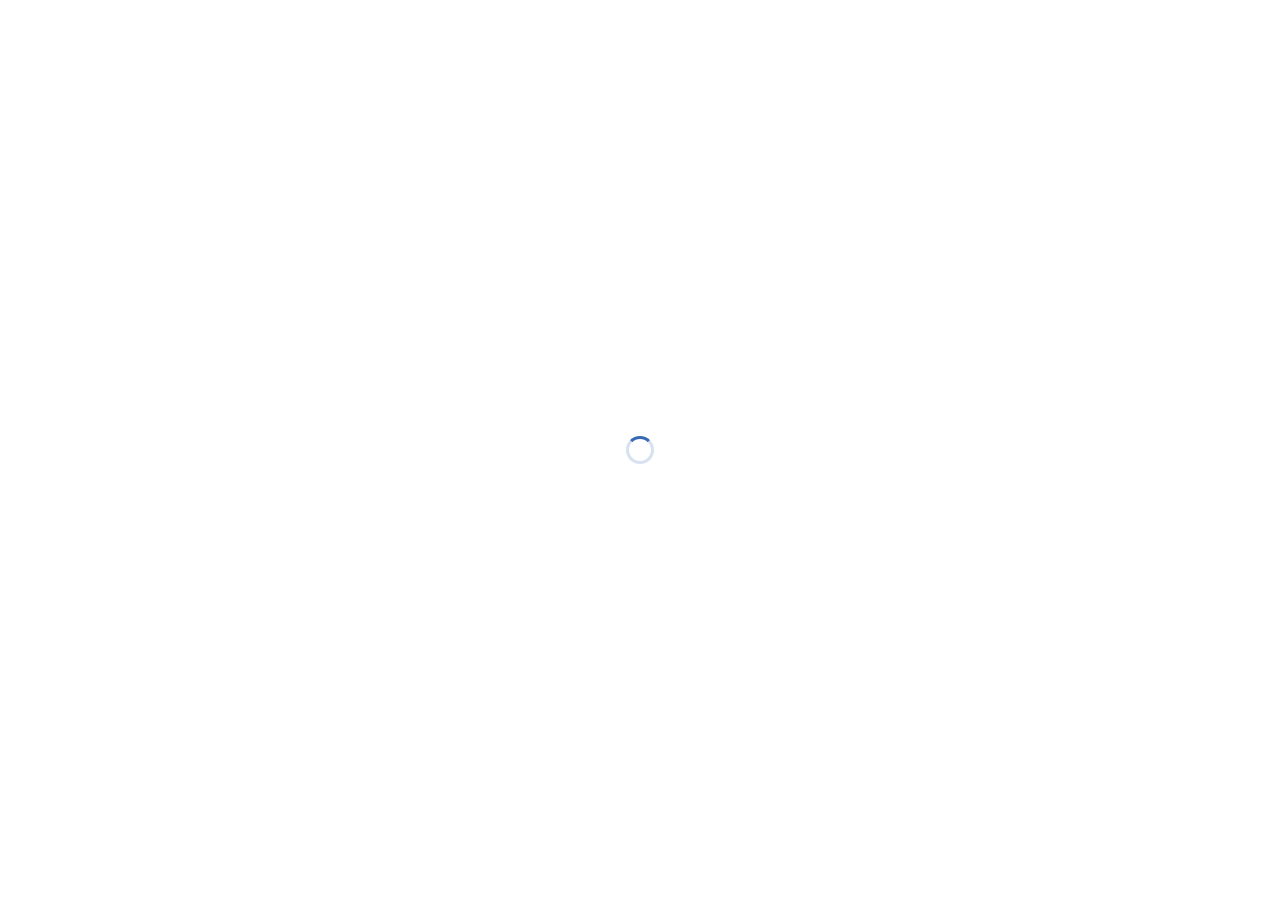
==== commit 353078fe: "Add files via upload" ====
--- a/contact.html
+++ b/contact.html
@@ -19,30 +19,26 @@
   .legal-nav .back:hover{color:var(--ink)}
   .contact-page{padding:clamp(48px,7vh,90px) 0;background:var(--blue)}
   .contact-page .reveal{opacity:1!important;transform:none!important}
+  .nav{background:rgba(255,255,255,.88)!important;backdrop-filter:blur(14px);box-shadow:0 1px 0 var(--line);padding-top:11px!important;padding-bottom:11px!important}
 </style>
 </head>
 <body>
 <div id="legal-nav-root"></div>
-<main id="root"></main>
+<main id="root"><div class="page-loader"><span class="spinner"></span></div></main>
 <script src="brand-assets.jsx" type="text/babel"></script>
 <script type="text/babel" src="sections-hero.jsx"></script>
 <script type="text/babel" src="sections-rest.jsx"></script>
 <script type="text/babel">
-function LegalNav() {
-  return (
-    <nav className="legal-nav">
-      <a href="index.html" aria-label="第二象限 SINE STUDIO"><Lockup markSize={44} /></a>
-      <a className="back" href="index.html">← 返回首頁</a>
-    </nav>);
-}
 function ContactPage() {
   return (
     <React.Fragment>
+      <NetworkBanner />
+      <Nav onDark={false} isHome={false} />
       <div className="contact-page"><Contact /></div>
       <Footer />
     </React.Fragment>);
 }
-ReactDOM.createRoot(document.getElementById('legal-nav-root')).render(<LegalNav />);
+ReactDOM.createRoot(document.getElementById('legal-nav-root')).render(null);
 ReactDOM.createRoot(document.getElementById('root')).render(<ContactPage />);
 </script>
 </body>
--- a/styles.css
+++ b/styles.css
@@ -35,7 +35,7 @@
   --accent-soft:color-mix(in srgb,var(--accent) 58%,#fff);
   --accent-tint:color-mix(in srgb,var(--accent) 15%,#fff);
 
-  --maxw:1240px;
+  --maxw:1440px;
   --pad:clamp(20px,5vw,72px);
   --chamfer:16px;
 
@@ -50,6 +50,7 @@
 html{scroll-behavior:smooth}
 body{
   font-family:var(--f-zh);
+  font-size:16px;
   background:var(--bg);
   color:var(--ink);
   line-height:1.7;
@@ -73,7 +74,13 @@
 .eyebrow::before{content:"#";font-family:var(--f-en);font-weight:700;font-size:15px;letter-spacing:0;display:inline-block}
 
 h1,h2,h3{line-height:1.18;font-weight:700;letter-spacing:.01em;text-wrap:balance}
-.h-display{font-size:clamp(38px,6.6vw,86px);font-weight:900;line-height:1.04;letter-spacing:-.01em}
+h4{font-size:17px;font-weight:700;line-height:1.5;letter-spacing:.01em}
+.news-body a,.lb-sec-text a{color:var(--blue);text-decoration:underline;text-underline-offset:3px;text-decoration-thickness:1px;transition:color .25s}
+.news-body a:hover,.lb-sec-text a:hover{color:var(--accent)}
+.news-body ul,.news-body ol{padding-left:1.4em;display:flex;flex-direction:column;gap:8px;font-size:clamp(15px,1.3vw,17px);line-height:1.9;color:var(--ink-soft)}
+.news-body ul{list-style:disc}.news-body ol{list-style:decimal}
+.news-body li::marker{color:var(--blue)}
+.h-display{font-size:clamp(28px,min(4.6vw,5.4svh),56px);font-weight:900;line-height:1.38;letter-spacing:-.01em}
 .h-sec{font-size:clamp(28px,4vw,46px);font-weight:800}
 .lead{font-size:clamp(16px,1.4vw,19px);color:var(--ink-soft);line-height:1.85}
 .zh-mark{ /* large brand chinese */ font-weight:900 }
@@ -173,7 +180,7 @@
 /* ============================================================
    HERO
    ============================================================ */
-.hero{position:relative;min-height:100svh;display:flex;align-items:center;overflow:hidden}
+.hero{position:relative;min-height:min(100svh,940px);display:flex;align-items:center;overflow:hidden}
 .hero-inner{position:relative;z-index:3;width:100%}
 .hero-canvas{position:absolute;inset:0;z-index:1}
 .hero-switch{
@@ -192,6 +199,23 @@
 
 .hero-tag{display:flex;gap:10px;flex-wrap:wrap;margin-top:30px}
 .hero-tag span{font-size:13px;font-weight:600;color:var(--blue);padding:7px 15px;background:var(--blue-tint);--c:9px;clip-path:polygon(0 0,calc(100% - var(--c)) 0,100% var(--c),100% 100%,var(--c) 100%,0 calc(100% - var(--c)))}
+
+/* ---- hero scatter: pop-in tags & stars, settled at irregular rotations ---- */
+.hero-scatter{--sc:1;position:relative;height:clamp(200px,32svh,420px);width:100%;max-width:none;margin:clamp(10px,2svh,26px) auto 0;overflow:visible}
+.scatter-item{position:absolute;opacity:0;animation:popStack .7s cubic-bezier(.4,0,.7,.4) var(--d,0s) both}
+@keyframes popStack{0%{opacity:0;transform:translate(-50%,-260%) rotate(var(--rot,0deg))}70%{opacity:1;transform:translate(-50%,-50%) rotate(var(--rot,0deg))}84%{transform:translate(-50%,-53%) rotate(var(--rot,0deg))}100%{opacity:1;transform:translate(-50%,-50%) rotate(var(--rot,0deg))}}
+.scatter-item.is-star{pointer-events:none}
+.scatter-item.is-tag{z-index:2}
+.scatter-tag{position:relative;z-index:2;font-size:calc(clamp(18px,2.4vw,28px) * var(--sc,1));font-weight:700;padding:calc(14px * var(--sc,1)) calc(26px * var(--sc,1));white-space:nowrap;display:inline-block;cursor:pointer;text-decoration:none;transition:transform .25s ease,box-shadow .25s ease;animation:tagPulse 2.6s ease-in-out infinite;animation-delay:var(--pd,0s)}
+.scatter-tag:hover{animation-play-state:paused;transform:scale(1.08) translateY(-4px);box-shadow:0 12px 26px rgba(0,0,0,.28)}
+@keyframes tagPulse{0%,100%{transform:scale(1)}50%{transform:scale(1.045)}}
+.scatter-tag.fill-accent{background:var(--accent);color:#fff}
+.scatter-tag.fill-line{background:#fff;color:var(--blue)}
+a.scatter-tag.fill-accent:hover{background:var(--blue);color:#fff}
+a.scatter-tag.fill-line:hover{background:var(--blue);color:#fff}
+@media(max-width:720px){.hero-scatter{--sc:.8;height:min(52svh,380px)}.scatter-tag{min-height:44px;align-items:center;display:inline-flex}}
+@media(min-width:721px) and (max-height:800px){.hero-scatter{--sc:.82}}
+@media(min-width:721px) and (max-height:660px){.hero-scatter{--sc:.66}}
 .hero-cta{display:flex;gap:14px;flex-wrap:wrap;margin-top:38px}
 
 /* hero A — 削角線條框 (light, structured) */
@@ -204,7 +228,7 @@
 .heroB .lead{color:rgba(255,255,255,.74)}
 .heroB .hero-tag span{background:rgba(255,255,255,.1);color:#fff}
 .heroB .h-display{text-shadow:0 2px 40px rgba(0,0,0,.3)}
-.heroB-inner{max-width:920px;margin:0 auto;text-align:center}
+.heroB-inner{width:100%;max-width:1600px;margin:0 auto;text-align:center}
 .heroB-inner .eyebrow,.heroB-inner .hero-cta,.heroB-inner .hero-tag{justify-content:center}
 
 /* hero C — 錯落編排 (editorial, asymmetric) */
@@ -229,7 +253,7 @@
 .spirit .ico{margin:14px 0 18px}
 .spirit .en{font-family:var(--f-en);font-size:13px;letter-spacing:.16em;color:var(--muted);text-transform:uppercase}
 .spirit h3{font-size:27px;font-weight:900;margin-top:4px;color:var(--blue)}
-.spirit p{font-size:14.5px;color:var(--ink-soft);line-height:1.8;margin-top:12px}
+.spirit p{font-size:14px;color:var(--ink-soft);line-height:1.8;margin-top:12px}
 .spirit::after{content:"";position:absolute;left:0;top:0;width:100%;height:4px;background:var(--gray);transform:scaleX(0);transform-origin:left;transition:transform .5s var(--ease)}
 .spirit:nth-child(2)::after{background:var(--gray)}
 .spirit:nth-child(3)::after{background:var(--gray)}
@@ -240,7 +264,7 @@
 .stat-row{display:flex;gap:40px;margin-top:40px;flex-wrap:wrap}
 .stat .n{font-family:var(--f-en);font-size:clamp(40px,5vw,60px);font-weight:700;color:var(--blue);line-height:1}
 .stat .n .accent{color:var(--accent)}
-.stat .l{font-size:13.5px;color:var(--muted);margin-top:6px}
+.stat .l{font-size:13px;color:var(--muted);margin-top:6px}
 
 /* ============================================================
    SERVICES (brand pricing tables)
@@ -249,14 +273,14 @@
 .svc{background:var(--bg-2);position:relative;transition:transform .4s var(--ease),filter .4s var(--ease);--c:16px;clip-path:polygon(0 0,calc(100% - var(--c)) 0,100% var(--c),100% 100%,0 100%);
   display:flex;flex-direction:column;width:100%;text-align:left;border:none;font:inherit;color:inherit;cursor:pointer;padding:0}
 .svc:hover{transform:translateY(-6px);filter:drop-shadow(0 20px 30px rgba(55,106,179,.28))}
-.svc-more-link{padding:2px 24px 24px;font-size:13.5px;font-weight:700;color:var(--blue);letter-spacing:.02em}
+.svc-more-link{padding:2px 24px 24px;font-size:14px;font-weight:700;color:var(--blue);letter-spacing:.02em}
 .svc-head{background:var(--blue);color:#fff;padding:18px 24px;display:flex;align-items:baseline;justify-content:space-between;gap:14px;--c:16px;
   clip-path:polygon(0 0,calc(100% - var(--c)) 0,100% var(--c),100% 100%,0 100%)}
 .svc-head .zh{font-size:26px;font-weight:800;letter-spacing:.02em}
 .svc-head .en{font-size:13px;color:rgba(255,255,255,.72);letter-spacing:.05em}
-.svc-desc{padding:16px 24px 6px;font-size:13.5px;color:var(--muted);line-height:1.7;flex:1}
+.svc-desc{padding:16px 24px 6px;font-size:14px;color:var(--muted);line-height:1.7;flex:1}
 .svc-rows{padding:8px 24px 26px;display:flex;flex-direction:column;gap:8px}
-.svc-row{display:flex;justify-content:space-between;align-items:center;background:var(--silver);padding:13px 18px;font-size:15.5px;font-weight:600;color:var(--ink);transition:.3s;--c:10px;
+.svc-row{display:flex;justify-content:space-between;align-items:center;background:var(--silver);padding:13px 18px;font-size:15px;font-weight:600;color:var(--ink);transition:.3s;--c:10px;
   clip-path:polygon(0 0,calc(100% - var(--c)) 0,100% var(--c),100% 100%,var(--c) 100%,0 calc(100% - var(--c)))}
 .svc-row:hover{background:var(--blue);color:#fff}
 .svc-row:hover .price{color:#fff}
@@ -275,18 +299,18 @@
 .svc-modal-top>div{flex-shrink:0}
 .svc-modal-zh{font-size:clamp(24px,3vw,32px);font-weight:900;letter-spacing:.02em;white-space:nowrap}
 .svc-modal-en{display:block;font-family:var(--f-en);font-size:13px;color:var(--muted);letter-spacing:.08em;margin-top:4px}
-.svc-modal-desc{font-size:14.5px;color:var(--muted);line-height:1.8;max-width:640px;margin-bottom:24px}
+.svc-modal-desc{font-size:14px;color:var(--muted);line-height:1.8;max-width:640px;margin-bottom:24px}
 .cmp-table-wrap{overflow-x:auto;padding-bottom:4px}
-.cmp-table{width:100%;border-collapse:collapse;font-size:13.5px;min-width:640px}
+.cmp-table{width:100%;border-collapse:collapse;font-size:14px;min-width:640px}
 .cmp-table th,.cmp-table td{padding:13px 14px;text-align:center;border-bottom:1px solid var(--line)}
-.cmp-table thead th{background:var(--blue);color:#fff;font-weight:700;font-size:12.5px;letter-spacing:.02em;vertical-align:top}
+.cmp-table thead th{background:var(--blue);color:#fff;font-weight:700;font-size:13px;letter-spacing:.02em;vertical-align:top}
 .cmp-table thead th:first-child{text-align:left}
 .cmp-table td.cmp-label{text-align:left;font-weight:600;color:var(--ink);background:var(--bg-2)}
 .cmp-table td.cmp-yes{color:var(--blue);font-weight:800;font-family:var(--f-en)}
 .cmp-table td.cmp-no{color:var(--muted);font-family:var(--f-en)}
-.cmp-table td.cmp-note{color:var(--ink-soft);font-size:12.5px;line-height:1.5}
+.cmp-table td.cmp-note{color:var(--ink-soft);font-size:13px;line-height:1.5}
 .cmp-table tbody tr:nth-child(odd) td:not(.cmp-label){background:var(--bg-2)}
-.cmp-footnote{margin-top:16px;font-size:12.5px;color:var(--muted)}
+.cmp-footnote{margin-top:16px;font-size:13px;color:var(--muted)}
 .svc-modal-sub{margin-bottom:36px}
 .svc-modal-sub:last-child{margin-bottom:0}
 .svc-modal-sub-title{font-size:18px;font-weight:800;color:var(--blue-700);margin-bottom:14px}
@@ -307,11 +331,64 @@
   transition:transform .5s var(--ease)}
 .work-card:hover{transform:translateY(-6px)}
 .work-thumb{aspect-ratio:4/3;position:relative;overflow:hidden;background:repeating-linear-gradient(135deg,rgba(55,106,179,0.07) 0 14px,rgba(55,106,179,0.03) 14px 28px)}
+.work-thumb img{position:absolute;inset:0;width:100%;height:100%;object-fit:cover}
 .work-thumb .ph{position:absolute;inset:0;display:flex;align-items:center;justify-content:center;flex-direction:column;gap:6px;color:rgba(55,106,179,0.4)}
 .work-thumb .ph .mono{font-size:12px;letter-spacing:.08em}
 .work-card .meta{padding:18px 20px 22px}
-.work-card .cat{font-family:var(--f-en);font-size:12px;letter-spacing:.16em;text-transform:uppercase;color:var(--accent);font-weight:600}
-.work-card h3{font-size:19px;font-weight:800;margin-top:6px}
+/* news */
+.news-card .work-thumb{aspect-ratio:2/1}
+.news-date{font-size:12px;letter-spacing:.08em;color:var(--muted);margin-bottom:8px}
+.lb-tags-row .news-date{margin-bottom:0;align-self:center}
+.news-card h3{font-size:22px}
+.news-excerpt{margin-top:10px;font-size:14px;line-height:1.75;color:var(--ink-soft);text-wrap:pretty}
+.news-quote{margin:8px 0;padding-left:20px;border-left:3px solid var(--blue);font-size:clamp(17px,1.6vw,20px);font-weight:500;line-height:1.8;color:var(--blue)}
+.news-figure{display:flex;flex-direction:column;gap:10px;margin:8px 0}
+.news-figure figcaption{font-size:12px;color:var(--muted);letter-spacing:.04em}
+.news-img{aspect-ratio:16/9;display:flex;align-items:center;justify-content:center;overflow:hidden}
+.news-img img{width:100%;height:100%;object-fit:cover}
+.news-page .lb-hero-img{margin-top:0;aspect-ratio:2/1}
+.news-body{max-width:680px;margin:0 auto;display:flex;flex-direction:column;gap:22px;padding-bottom:clamp(40px,6vw,80px)}
+.news-h{font-size:clamp(20px,2vw,26px);font-weight:800;line-height:1.5;margin-top:14px}
+.news-foot{display:flex;flex-direction:column;gap:0;margin-top:20px}
+.news-back-link{font-size:14px;font-weight:500;color:var(--ink-soft);transition:color .25s}
+.news-back-link:hover{color:var(--blue)}
+.news-foot .lb-next{margin-top:28px}
+.news-body .lb-img-mid{width:100%;max-width:none;margin:8px 0 24px}
+.news-stats{display:grid;grid-template-columns:repeat(3,1fr);gap:18px;padding:22px 0;border-top:1px solid var(--line);border-bottom:1px solid var(--line);margin:8px 0}
+/* article + archive layout with sidebar */
+.news-layout{display:grid;grid-template-columns:minmax(0,1fr) 260px;gap:clamp(32px,5vw,64px);align-items:start;padding-bottom:clamp(48px,7vw,90px)}
+.news-body{max-width:680px;margin:0;display:flex;flex-direction:column;gap:22px;padding-bottom:0}
+.news-side{position:sticky;top:110px;display:flex;flex-direction:column;gap:30px}
+.news-side-block{display:flex;flex-direction:column;gap:12px}
+.news-side-title{font-family:var(--f-en);font-size:11px;font-weight:700;letter-spacing:.24em;text-transform:uppercase;color:var(--blue);display:flex;align-items:center;gap:10px}
+.news-side-title::before{content:"";width:20px;height:1.5px;background:currentColor}
+.news-cat-list{display:flex;flex-direction:column}
+.news-cat-item{display:flex;justify-content:space-between;align-items:center;gap:10px;padding:11px 2px;font-size:15px;font-weight:500;color:var(--ink-soft);border-bottom:1px solid var(--line);transition:color .25s,padding-left .25s}
+.news-cat-item:hover{color:var(--blue);padding-left:6px}
+.news-cat-item.act{color:var(--blue);font-weight:700}
+.news-cat-item .n{font-size:12px;color:var(--muted)}
+.news-recent{display:flex;flex-direction:column;gap:14px}
+.news-recent-item{display:flex;flex-direction:column;gap:4px;color:var(--ink);transition:color .25s}
+.news-recent-item:hover{color:var(--blue)}
+.news-recent-item .d{font-size:11px;letter-spacing:.08em;color:var(--muted)}
+.news-recent-item .t{font-size:14px;font-weight:600;line-height:1.6}
+.news-side-cta{justify-content:center}
+.news-archive-head{padding-top:clamp(40px,6vw,72px);padding-bottom:clamp(24px,3vw,36px)}
+.news-more-link{display:inline-flex;align-items:center;gap:10px;font-size:16px;font-weight:700;color:var(--blue);padding-bottom:6px;border-bottom:2px solid var(--blue);transition:gap .25s var(--ease),color .25s}
+.news-more-link:hover{gap:18px;color:var(--ink)}
+.news-more-link:hover{border-color:var(--ink)}
+.news-more-link .ar{transition:transform .25s var(--ease)}
+.svc-more-row{display:flex;align-items:center;justify-content:center;flex-wrap:wrap;gap:22px}
+.cta-band{background:var(--blue-tint-2)}
+.cta-band-inner{display:flex;align-items:center;justify-content:center;flex-wrap:wrap;gap:24px}
+.cta-band-inner p{font-size:clamp(17px,1.7vw,21px);font-weight:700;margin:0}
+.news-archive-bar{display:flex;justify-content:space-between;align-items:center;padding-bottom:14px;border-bottom:1px solid var(--line);font-size:13px;letter-spacing:.06em;color:var(--muted)}
+.news-archive-grid{grid-template-columns:repeat(2,1fr);margin-top:24px}
+@media(max-width:900px){.news-layout{grid-template-columns:1fr}.news-side{position:static;flex-direction:row;flex-wrap:wrap;gap:36px}.news-side-block{flex:1 1 220px}.news-side-cta{flex:1 1 100%}.news-archive-grid{grid-template-columns:1fr}}
+.work-card h3{font-size:22px;font-weight:800;line-height:1.4;letter-spacing:.01em}
+.work-card .tags{display:flex;flex-wrap:wrap;gap:8px;margin-top:14px}
+.work-card .tag{font-size:12px;font-weight:600;padding:6px 14px;border-radius:999px;border:1px solid rgba(0,0,0,.08);background:rgba(0,0,0,.05);color:var(--ink-soft);white-space:nowrap}
+.work-card .tag.active{background:var(--blue);border-color:var(--blue);color:#fff}
 .work-card .ov{position:absolute;inset:0;background:linear-gradient(180deg,rgba(55,106,179,0) 35%,rgba(55,106,179,.88));opacity:0;transition:opacity .4s;display:flex;align-items:flex-end;padding:22px;color:#fff}
 .work-thumb:hover .ov{opacity:1}
 .work-more-btn{font-size:15px;font-weight:700;padding:14px 36px;color:var(--blue);background:var(--bg-2);--c:11px;clip-path:polygon(0 0,calc(100% - var(--c)) 0,100% var(--c),100% 100%,var(--c) 100%,0 calc(100% - var(--c)));box-shadow:inset 0 0 0 1.5px var(--blue);transition:.25s}
@@ -330,7 +407,7 @@
 .proc-step .node svg{display:block}
 .proc-step .en .step-n{font-weight:700;color:var(--blue)}
 .proc-step .en{font-family:var(--f-en);font-size:12px;letter-spacing:.16em;text-transform:uppercase;color:var(--muted);margin-top:22px}
-.proc-step h3{font-size:21px;font-weight:800;margin-top:6px}
+.proc-step h3{font-size:22px;font-weight:800;margin-top:6px}
 .proc-step p{font-size:14px;color:var(--ink-soft);margin-top:10px;line-height:1.75}
 
 /* ============================================================
@@ -350,7 +427,7 @@
 .member .info{padding:20px 22px 24px}
 .member .info .role{font-family:var(--f-en);font-size:12px;letter-spacing:.14em;text-transform:uppercase;color:var(--accent);font-weight:600}
 .member .info h3{font-size:22px;font-weight:800;margin-top:5px}
-.member .info p{font-size:13.5px;color:var(--ink-soft);margin-top:10px;line-height:1.75}
+.member .info p{font-size:14px;color:var(--ink-soft);margin-top:10px;line-height:1.75}
 .skill-list{list-style:none;padding:0;margin:14px 0 0;display:flex;flex-direction:column;gap:6px;}
 .skill-list li{font-size:13px;color:var(--ink-soft);line-height:1.5;padding-left:18px;position:relative;}
 .skill-list li::before{content:"▪";position:absolute;left:0;color:var(--blue);font-size:10px;top:3px;}
@@ -380,9 +457,24 @@
 .foot-top{display:flex;justify-content:space-between;gap:40px;flex-wrap:wrap;padding-bottom:40px;border-bottom:1px solid rgba(255,255,255,.1)}
 .foot-cols{display:flex;gap:64px;flex-wrap:wrap}
 .foot-col h4{font-family:var(--f-en);font-size:12px;letter-spacing:.16em;text-transform:uppercase;color:#fff;margin-bottom:16px}
-.foot-col a{display:block;font-size:14.5px;padding:5px 0;transition:color .25s}
+.foot-col a{display:block;font-size:14px;padding:5px 0;transition:color .25s}
 .foot-col a:hover{color:var(--pink-soft)}
 .foot-bottom{display:flex;justify-content:space-between;gap:20px;flex-wrap:wrap;padding-top:26px;font-size:13px}
+
+/* ---------- network / loading states ---------- */
+.net-banner{position:fixed;top:0;left:0;right:0;z-index:70;background:#B3492F;color:#fff;text-align:center;font-size:13px;font-weight:600;padding:8px var(--pad)}
+.spinner{width:14px;height:14px;border-radius:50%;border:2px solid rgba(255,255,255,.4);border-top-color:#fff;display:inline-block;margin-right:8px;vertical-align:-2px;animation:spin .7s linear infinite}
+@keyframes spin{to{transform:rotate(360deg)}}
+.state-panel{display:flex;flex-direction:column;align-items:center;text-align:center;justify-content:center;gap:10px;padding:56px 32px}
+.state-icon{width:52px;height:52px;border-radius:50%;display:flex;align-items:center;justify-content:center;font-size:24px;font-weight:800;margin-bottom:6px}
+.state-icon.ok{background:rgba(255,255,255,.16);color:#fff}
+.state-icon.err{background:rgba(255,255,255,.16);color:var(--pink)}
+.state-panel h3{font-size:20px;color:#fff}
+.state-panel p{font-size:14px;color:rgba(255,255,255,.72);max-width:320px}
+.btn-ghost-light{background:transparent;border:1.5px solid rgba(255,255,255,.5);color:#fff;padding:11px 22px;font-size:14px;font-weight:600;border-radius:2px;margin-top:8px;cursor:pointer;transition:background .25s}
+.btn-ghost-light:hover{background:rgba(255,255,255,.1)}
+.page-loader{position:fixed;inset:0;z-index:999;background:#fff;display:flex;align-items:center;justify-content:center}
+.page-loader .spinner{width:28px;height:28px;border-width:3px;border-color:rgba(55,106,179,.2);border-top-color:var(--blue);margin:0}
 
 /* ============================================================
    WORK LIGHTBOX
@@ -434,36 +526,49 @@
 }
 .lb-close-btn:hover{background:rgba(55,106,179,.1);color:var(--ink);}
 
-/* hero */
-.lb-hero{padding:clamp(52px,8vw,96px) 0 clamp(40px,6vw,72px);}
+/* main visual — full-bleed top image */
+.lb-hero-img{width:100%;aspect-ratio:16/8;display:flex;align-items:center;justify-content:center;margin-top:56px;overflow:hidden;clip-path:none;}
+.lb-hero-img img{width:100%;height:100%;object-fit:cover}
+.lb-img-half img,.lb-img-wide img,.lb-img-mid img{width:100%;height:100%;object-fit:cover}
+@media(max-width:640px){.lb-hero-img{aspect-ratio:4/3;margin-top:52px;}}
+
+/* title block below main visual */
+.lb-titleblock{padding:clamp(28px,5vw,44px) 0 clamp(20px,3vw,28px);}
+.lb-tags-row{display:flex;flex-wrap:wrap;gap:8px;margin-bottom:16px;}
+.lb-tag-pill{
+  font-size:13px;font-weight:600;color:var(--ink-soft);background:var(--paper-2,rgba(0,0,0,.05));padding:7px 18px;border-radius:999px;border:1px solid rgba(0,0,0,.08);
+}
+.lb-tag-pill.active{color:#fff;background:var(--blue);border-color:var(--blue);}
+.lb-tag-pill{flex:0 0 auto;white-space:nowrap}
 .lb-cat{
   display:inline-block;font-family:var(--f-en);font-size:11px;font-weight:700;
   letter-spacing:.22em;text-transform:uppercase;
   background:rgba(255,255,255,.22);padding:6px 14px;margin-bottom:22px;
   --c:7px;clip-path:polygon(0 0,calc(100% - var(--c)) 0,100% var(--c),100% 100%,var(--c) 100%,0 calc(100% - var(--c)));
 }
-.lb-title{font-size:clamp(28px,4.5vw,58px);font-weight:900;line-height:1.1;margin:0;}
-.lb-subtitle{font-family:var(--f-en);font-size:15px;letter-spacing:.1em;margin-top:10px;}
-.lb-client{font-size:15px;margin-top:8px;opacity:.8;}
+.lb-title{font-size:clamp(28px,4.5vw,58px);font-weight:900;line-height:1.1;margin:0;color:var(--ink);}
+.lb-subtitle{font-family:var(--f-en);font-size:15px;letter-spacing:.1em;margin-top:10px;color:var(--ink-soft);}
+.lb-client{font-size:15px;margin-top:8px;opacity:.8;color:var(--muted);}
 
 /* body */
 .lb-body{padding:clamp(36px,5vw,72px) 0 100px;}
 
 .lb-img-full{
   aspect-ratio:16/7;display:flex;align-items:center;justify-content:center;
-  --c:22px;clip-path:polygon(0 0,calc(100% - var(--c)) 0,100% var(--c),100% 100%,var(--c) 100%,0 calc(100% - var(--c)));
   margin-bottom:16px;
 }
 .lb-img-2col{display:grid;grid-template-columns:1fr 1fr;gap:16px;margin-bottom:44px;}
 .lb-img-half{
   aspect-ratio:4/3;display:flex;align-items:center;justify-content:center;
-  --c:14px;clip-path:polygon(0 0,calc(100% - var(--c)) 0,100% var(--c),100% 100%,var(--c) 100%,0 calc(100% - var(--c)));
 }
 .lb-img-wide{
   aspect-ratio:21/8;display:flex;align-items:center;justify-content:center;
-  --c:14px;clip-path:polygon(0 0,calc(100% - var(--c)) 0,100% var(--c),100% 100%,var(--c) 100%,0 calc(100% - var(--c)));
   margin:44px 0;
 }
+.lb-img-mid{
+  aspect-ratio:16/9;max-width:520px;margin:8px auto 44px;display:flex;align-items:center;justify-content:center;
+}
+.lb-article.text-heavy .lb-section{max-width:620px;}
 .lb-img-ph{display:flex;flex-direction:column;align-items:center;gap:8px;color:rgba(55,106,179,.38);}
 .lb-img-ph span{font-family:var(--f-en);font-size:11px;letter-spacing:.12em;text-transform:uppercase;}
 
@@ -486,14 +591,6 @@
 .lb-metric:last-child{border-right:none;}
 .lb-metric-n{font-family:var(--f-en);font-size:clamp(32px,4vw,48px);font-weight:700;color:var(--blue);line-height:1;}
 .lb-metric-l{font-size:13px;color:var(--muted);margin-top:7px;}
-
-/* quote */
-.lb-quote{
-  border-left:3px solid var(--accent);padding:22px 28px;margin:44px 0;
-  font-size:clamp(15px,1.4vw,18px);line-height:1.85;color:var(--ink);
-  background:var(--bg-2);font-style:italic;
-  --c:12px;clip-path:polygon(0 0,100% 0,100% 100%,var(--c) 100%,0 calc(100% - var(--c)));
-}
 
 /* next */
 .lb-next{
